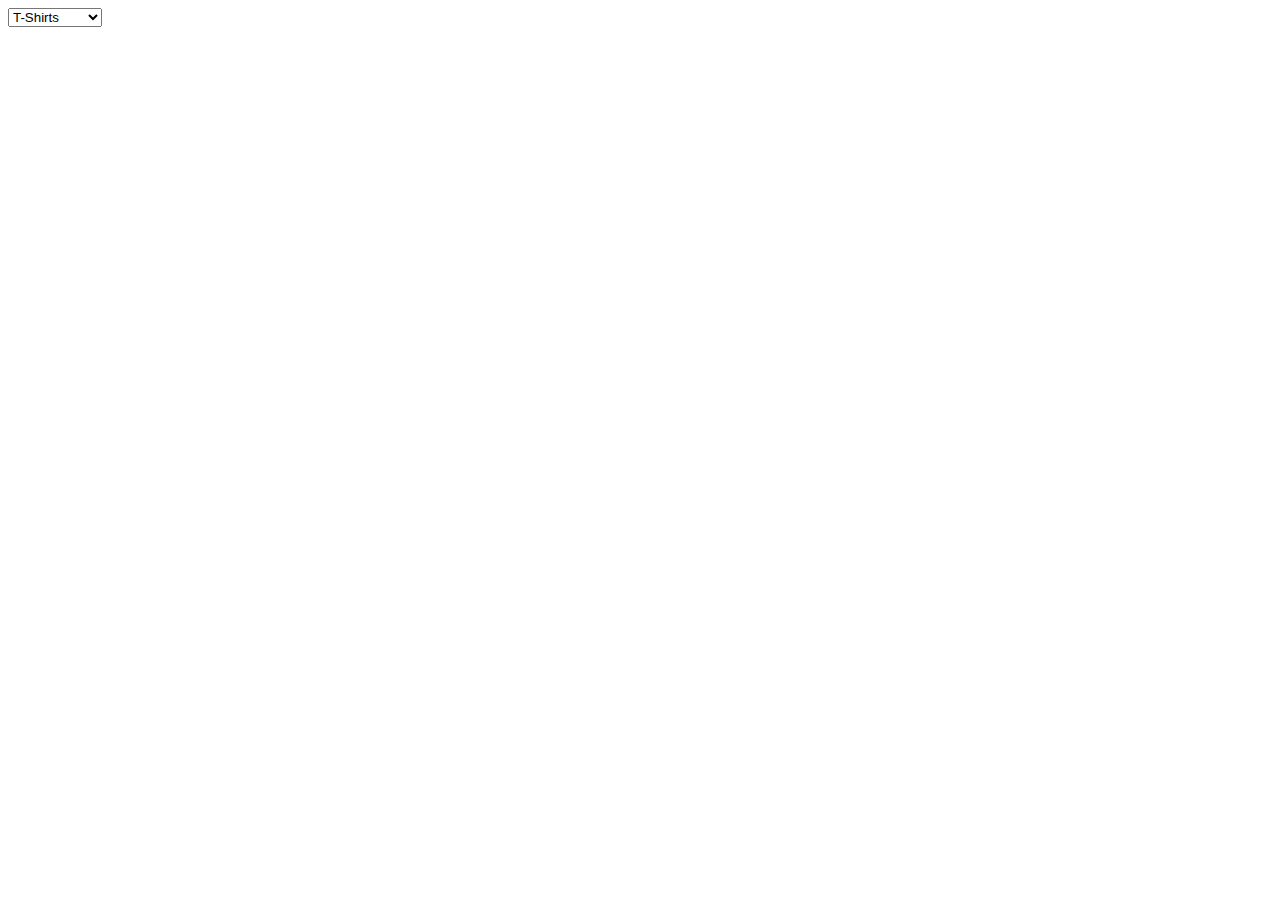
==== Forms/forms.html @ 3887e6f9 "feat: dropdown with labels for each group" ====
<!DOCTYPE html>
<html lang="en">
  <head>
    <meta charset="UTF-8" />
    <meta name="viewport" content="width=device-width, initial-scale=1.0" />
    <title>Forms Test</title>
  </head>
  <body>
    <form action="meow.com" method="post">
      <select name="fashion">
        <optgroup label="Clothing">
          <option value="t_shirt">T-Shirts</option>
          <option value="sweater">Sweaters</option>
          <option value="coats">Coats</option>
        </optgroup>
        <optgroup label="Foot Wear">
          <option value="sneakers">Sneakers</option>
          <option value="boots">Boots</option>
          <option value="sandals">Sandals</option>
        </optgroup>
      </select>
    </form>
  </body>
</html>
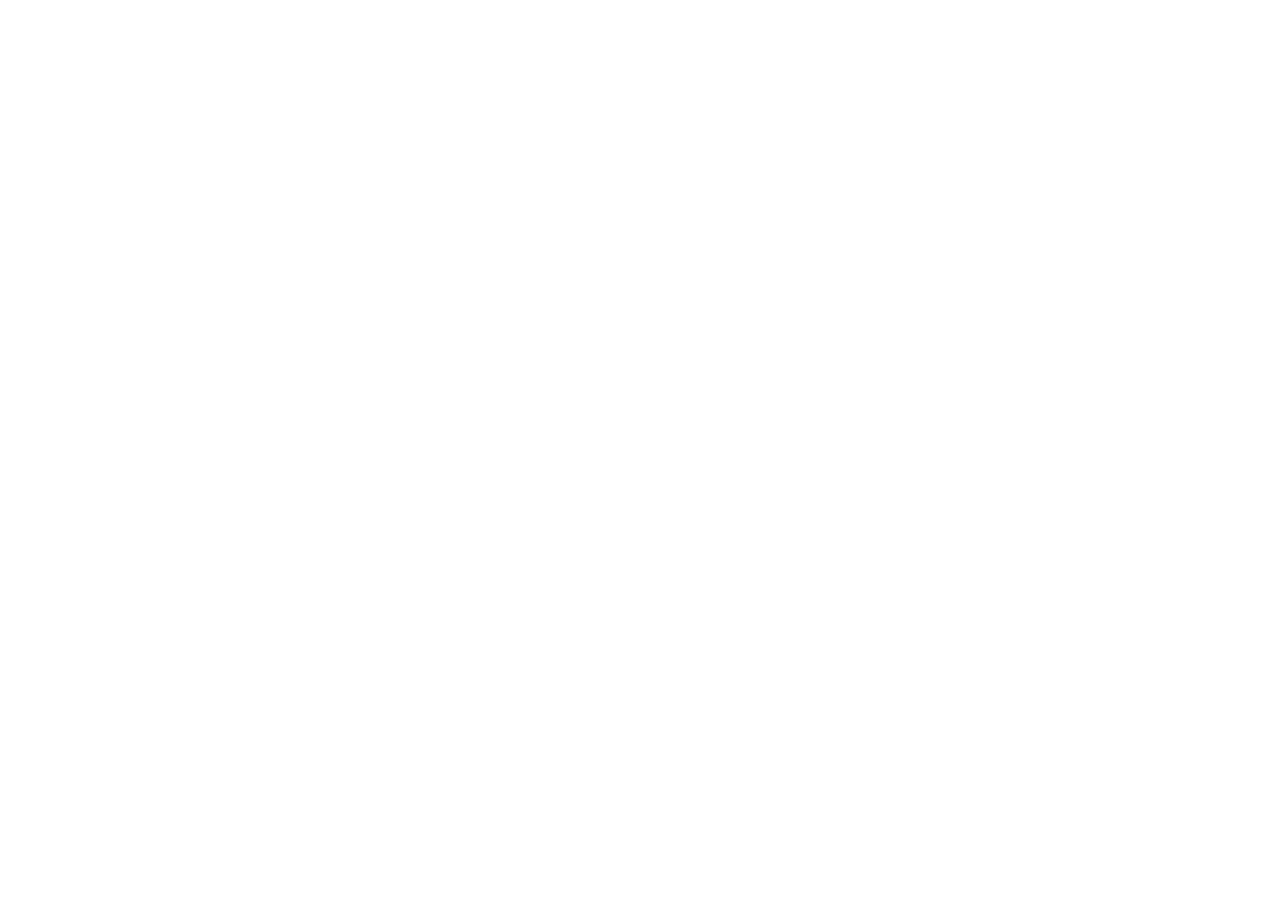
==== commit f626134c: "feat: starting MDN "Your first form" exercise" ====
--- a/Forms/forms.html
+++ b/Forms/forms.html
@@ -6,19 +6,6 @@
     <title>Forms Test</title>
   </head>
   <body>
-    <form action="meow.com" method="post">
-      <select name="fashion">
-        <optgroup label="Clothing">
-          <option value="t_shirt">T-Shirts</option>
-          <option value="sweater">Sweaters</option>
-          <option value="coats">Coats</option>
-        </optgroup>
-        <optgroup label="Foot Wear">
-          <option value="sneakers">Sneakers</option>
-          <option value="boots">Boots</option>
-          <option value="sandals">Sandals</option>
-        </optgroup>
-      </select>
-    </form>
+    <form action="meow.com" method="post"></form>
   </body>
 </html>
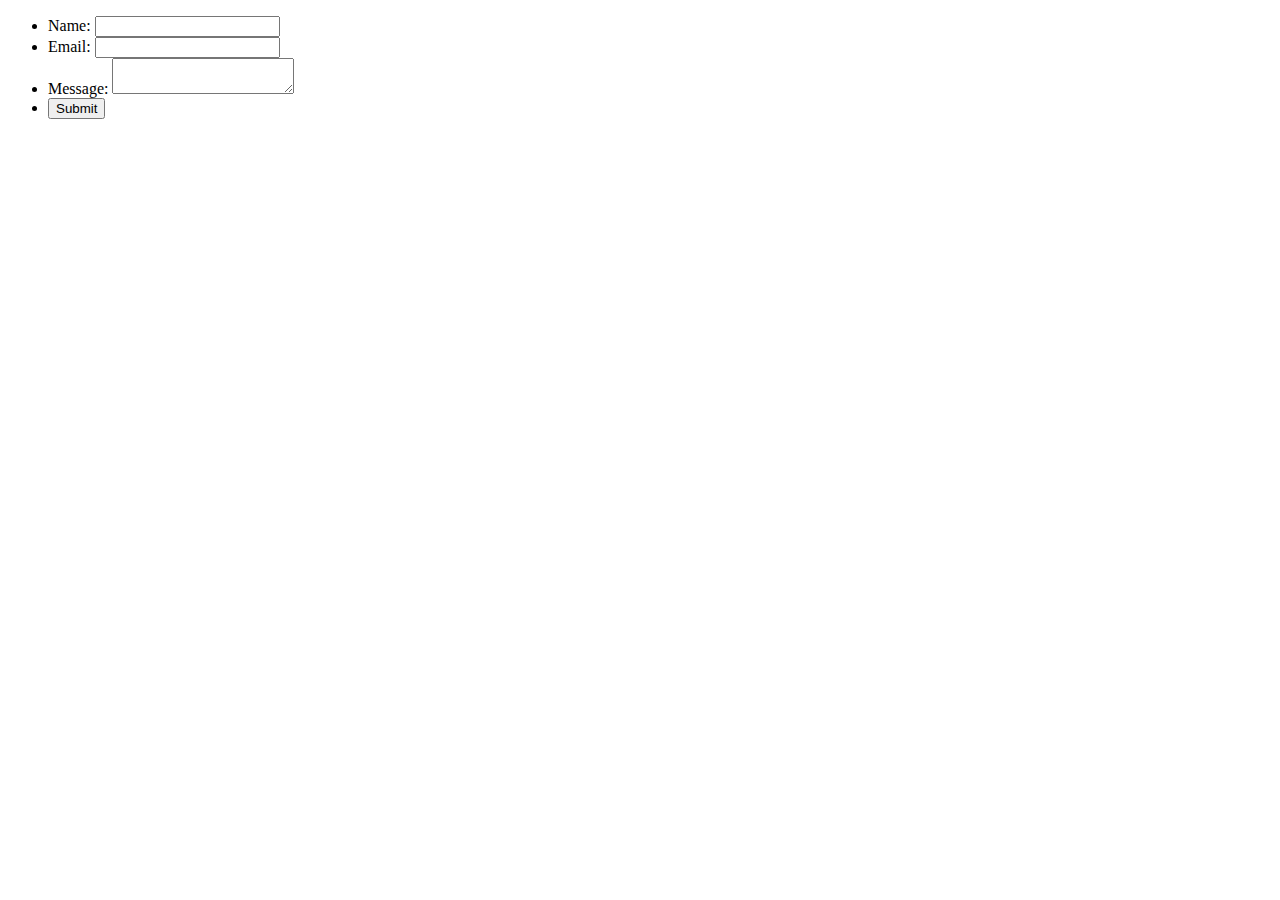
==== commit 47f27969: "feat: completed HTML portion of MDN exercise" ====
--- a/Forms/forms.html
+++ b/Forms/forms.html
@@ -6,6 +6,25 @@
     <title>Forms Test</title>
   </head>
   <body>
-    <form action="meow.com" method="post"></form>
+    <form action="/my-handling-form-page" method="post">
+      <ul>
+        <li>
+          <label for="name">Name:</label>
+          <input type="text" id="name" name="user_name" />
+        </li>
+        <li>
+          <label for="mail">Email:</label>
+          <input type="email" id="mail" name="user_email" />
+        </li>
+        <li>
+          <label for="msg">Message:</label>
+          <textarea id="msg" name="user_message"></textarea>
+        </li>
+
+        <li>
+          <button type="submit">Submit</button>
+        </li>
+      </ul>
+    </form>
   </body>
 </html>
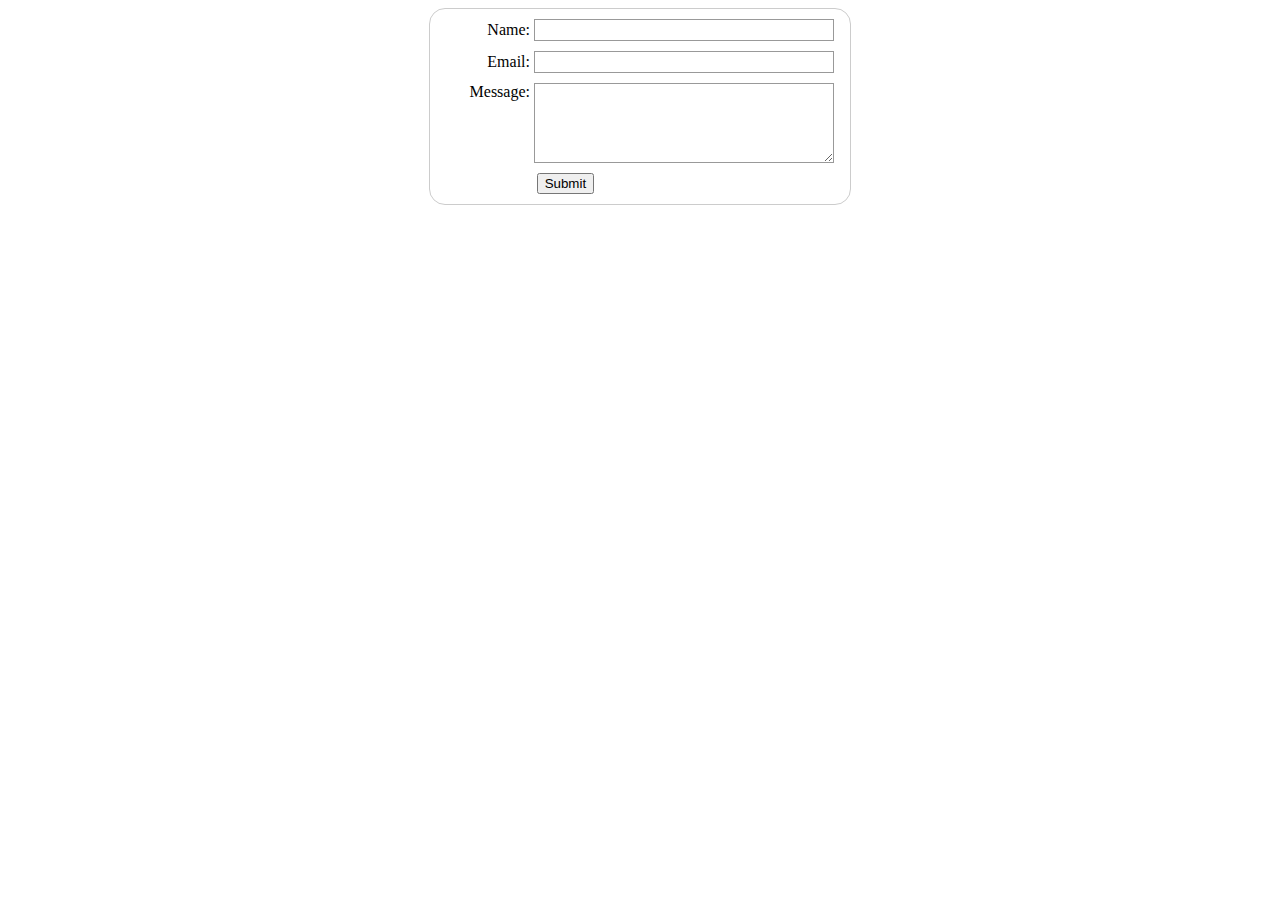
==== commit b9ebb32e: "feat: completed MDN form exercise styling" ====
--- a/Forms/forms.html
+++ b/Forms/forms.html
@@ -4,6 +4,8 @@
     <meta charset="UTF-8" />
     <meta name="viewport" content="width=device-width, initial-scale=1.0" />
     <title>Forms Test</title>
+
+    <link rel="stylesheet" href="formStyles.css" />
   </head>
   <body>
     <form action="/my-handling-form-page" method="post">
@@ -21,7 +23,7 @@
           <textarea id="msg" name="user_message"></textarea>
         </li>
 
-        <li>
+        <li class="button">
           <button type="submit">Submit</button>
         </li>
       </ul>
--- a/Forms/formStyles.css
+++ b/Forms/formStyles.css
@@ -0,0 +1,62 @@
+form {
+    margin: 0 auto;
+    width: 400px;
+
+    /* Outline */
+    padding: 10px;
+    border: 1px solid #ccc;
+    border-radius: 1rem;
+}
+
+ul {
+    list-style: none;
+    padding: 0;
+    margin: 0;
+}
+
+form li+li {
+    margin-top: 10px;
+}
+
+label {
+    display: inline-block;
+    width: 90px;
+    text-align: right;
+}
+
+input,
+textarea {
+
+    font-family: sans-serif;
+    font-size: 1em;
+
+    /* Uniform text field size (all fields look the same) */
+
+    width: 300px;
+    box-sizing: border-box;
+
+    border: 1px solid #999;
+}
+
+input:focus,
+textarea:focus {
+    /* focus = specific area that is currently being worked on / inputting */
+    border-color: #000;
+
+}
+
+textarea {
+    /* Aligns associated label to the top of the text box */
+    vertical-align: top;
+
+    /* Gives the box some height */
+    height: 5em;
+}
+
+.button {
+    padding-left: 90px;
+}
+
+button {
+    margin-left: 0.5em;
+}